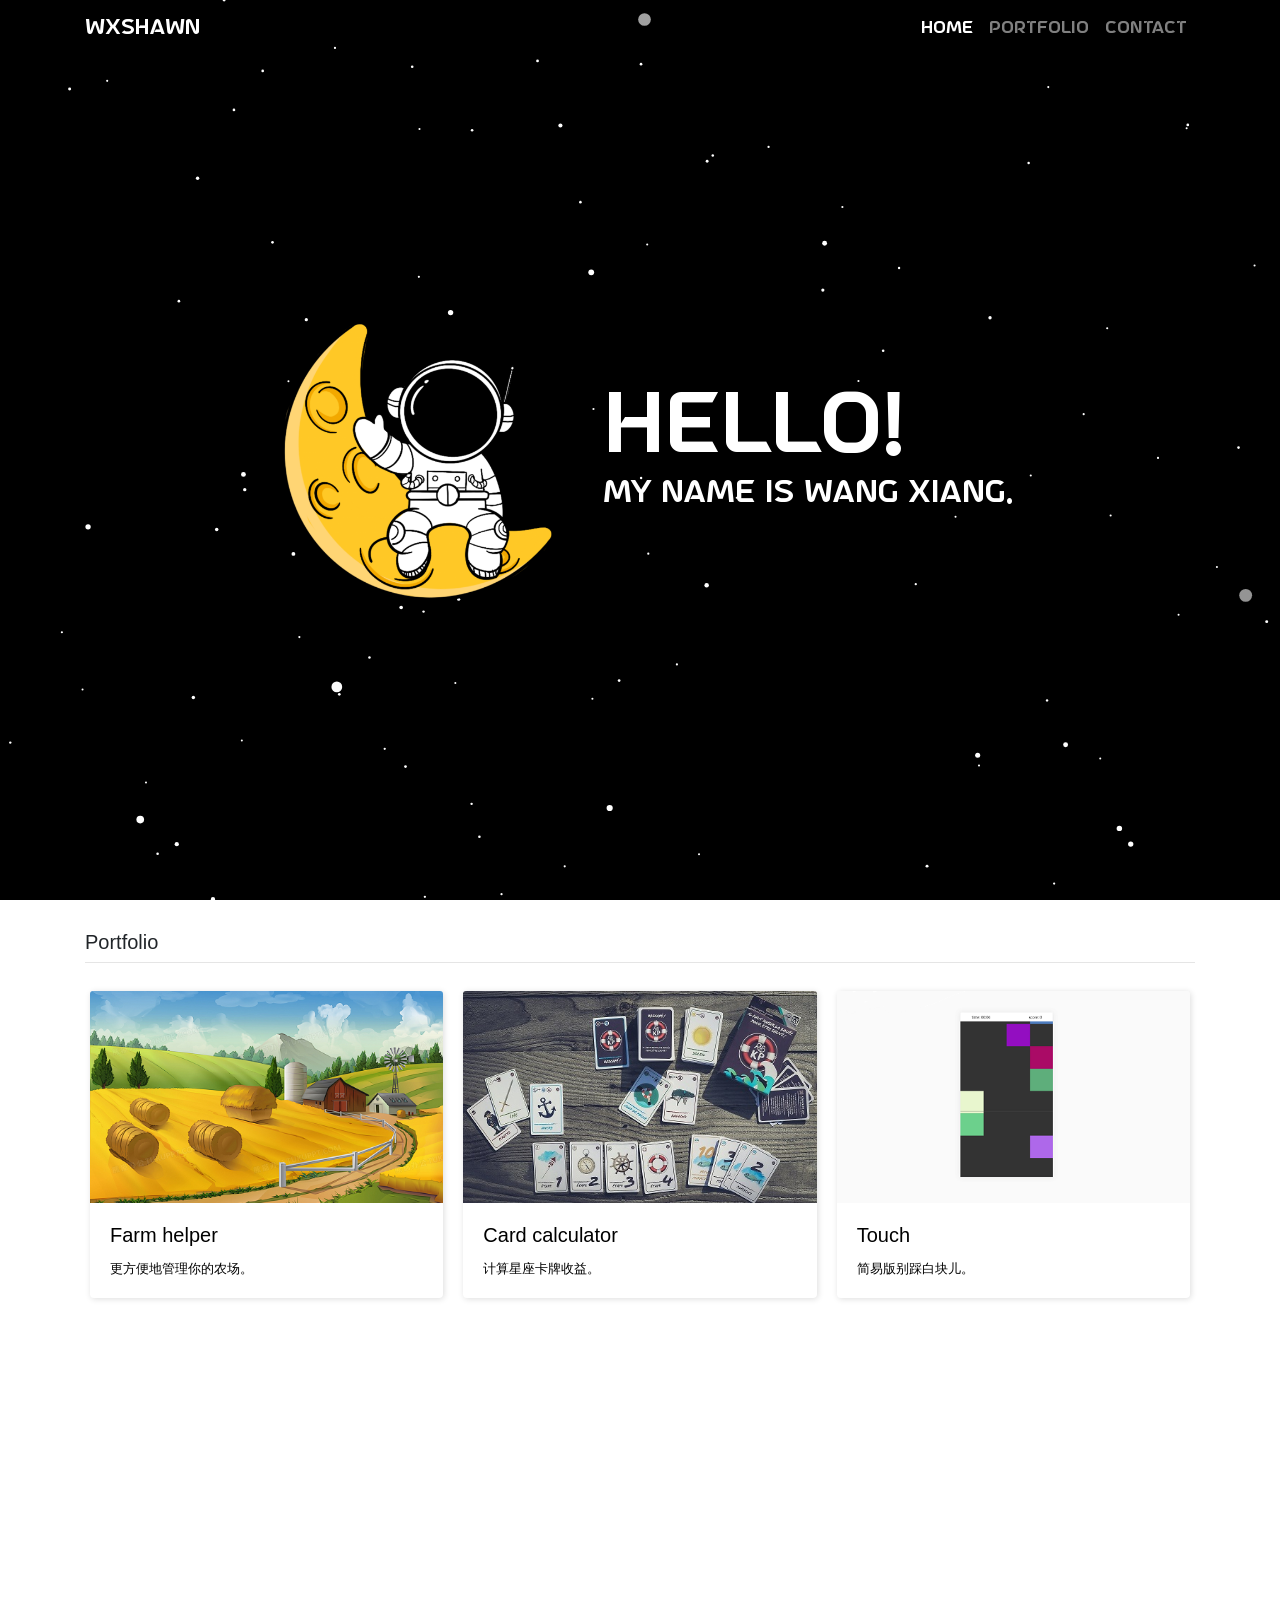
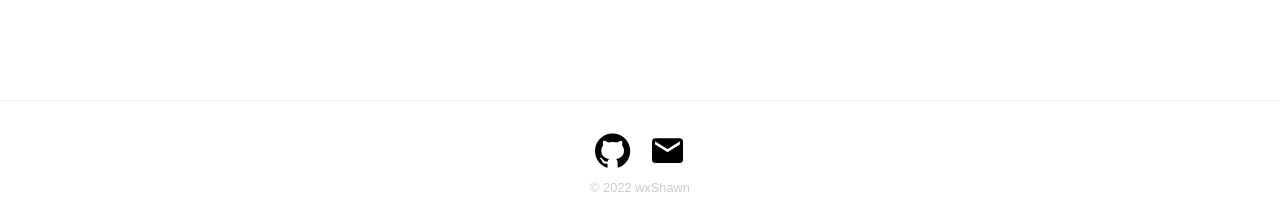
==== index.html @ 7c62dd6c "首次提交" ====
<!DOCTYPE html>
<html lang="en">
<head>
  <meta charset="UTF-8">
  <meta http-equiv="X-UA-Compatible" content="IE=edge">
  <meta name="viewport" content="width=device-width, initial-scale=1.0">
  <title>wxShawn</title>
  <link href="https://cdn.bootcdn.net/ajax/libs/twitter-bootstrap/4.6.1/css/bootstrap.min.css" rel="stylesheet">
  <link rel="stylesheet" href="./fonts/iconfont.css">
  <link rel="stylesheet" href="./styles/commom.css">
  <link rel="stylesheet" href="./styles/index.css">
</head>
<body>
  <nav class="navbar fixed-top navbar-expand-lg navbar-dark bg-transparent">
    <div class="container-lg">
      <a class="navbar-brand" href="#">wxShawn</a>
      <button class="navbar-toggler" type="button" data-toggle="collapse" data-target="#navbarNav" aria-controls="navbarNav" aria-expanded="false" aria-label="Toggle navigation">
        <span class="navbar-toggler-icon"></span>
      </button>
      <div class="collapse navbar-collapse" id="navbarNav">
        <ul class="navbar-nav ml-auto">
          <li to="#home" class="nav-item active">
            <a class="nav-link">Home</a>
          </li>
          <li to="#portfolio" class="nav-item">
            <a class="nav-link">Portfolio</a>
          </li>
          <li to="#footer" class="nav-item">
            <a class="nav-link">Contact</a>
          </li>
        </ul>
      </div>
    </div>
  </nav>
  <div id="home">
    <canvas id="stars"></canvas>
      <div class="hello">
        <img class="img" src="./images/astronaut.png" alt="astronaut">
        <div class="text">
          <p>HELLO!</p>
          <p>My name is Wang Xiang.</p>
        </div>
      </div>
  </div>
  <div id="portfolio" class="container-sm">
    <p class="h5">Portfolio</p>
    <hr class="my-2">
    <div class="row">
      <div class="col-sm-12 col-md-6 col-lg-4">
        <a class="card" href="https://wxshawn.github.io/preview/auto_farm">
          <img class="card-img-top" src="./images/farm_helper_cover.jpg" alt="Card image cap">
          <div class="card-body">
            <h5 class="card-title">Farm helper</h5>
            <p class="card-text">更方便地管理你的农场。</p>
          </div>
        </a>
      </div>
      <div class="col-sm-12 col-md-6 col-lg-4">
        <a class="card" href="https://wxshawn.github.io/preview/card_manager">
          <img class="card-img-top" src="./images/card_calculator_cover.jpg" alt="Card image cap">
          <div class="card-body">
            <h5 class="card-title">Card calculator</h5>
            <p class="card-text">计算星座卡牌收益。</p>
          </div>
        </a>
      </div>
      <div class="col-sm-12 col-md-6 col-lg-4">
        <a class="card" href="https://wxshawn.github.io/preview/touch">
          <img class="card-img-top" src="./images/Touch_cover.jpg" alt="Card image cap">
          <div class="card-body">
            <h5 class="card-title">Touch</h5>
            <p class="card-text">简易版别踩白块儿。</p>
          </div>
        </a>
      </div>
    </div>
  </div>
  <div id="footer">
    <div class="contact">
      <a href="https://github.com/wxShawn" class="iconfont icon-github"></a>
      <span class="iconfont icon-youxiang"></span>
    </div>
    <p class="copyright">© 2022 wxShawn</p>
  </div>
  <script src="https://cdn.bootcdn.net/ajax/libs/jquery/3.6.0/jquery.min.js"></script>
  <script src="https://cdnjs.cloudflare.com/ajax/libs/popper.js/1.14.7/umd/popper.min.js"></script>
  <script src="https://cdn.bootcdn.net/ajax/libs/twitter-bootstrap/4.6.1/js/bootstrap.min.js"></script>
  <script src="./scripts/starBackground.js"></script>
  <script src="./scripts/index.js"></script>
</body>
</html>
---- fonts/iconfont.css ----
@font-face {
  font-family: "iconfont"; /* Project id  */
  src: url('iconfont.ttf?t=1641459748280') format('truetype');
}

.iconfont {
  font-family: "iconfont" !important;
  font-size: 16px;
  font-style: normal;
  -webkit-font-smoothing: antialiased;
  -moz-osx-font-smoothing: grayscale;
}

.icon-youxiang:before {
  content: "\e608";
}

.icon-github:before {
  content: "\e6f6";
}
---- styles/commom.css ----
@keyframes shake {
  0% {transform: rotate(0deg);}
  52% {transform: rotate(0deg);}
  54% {transform: rotate(-6deg); transform-origin: bottom;}
  56% {transform: rotate(6deg); transform-origin: bottom;}
  58% {transform: rotate(0deg);}
  100% {transform: rotate(0deg);}
}

@font-face {
  font-family: 'AsproSpace';
  src: url(../fonts/AstroSpace-eZ2Bg.ttf);
}
---- styles/index.css ----
nav {
  font-family: 'AsproSpace';
}

#home {
  position: relative;
  height: 100vh;
  background-position: bottom;
  background-size: cover;
  user-select: none;
}

/* home hello */

.hello {
  position: absolute;
  top: 50%;
  left: 50%;
  transform: translate(-50%, -50%);
  width: 100%;
  font-family: 'AsproSpace';
  text-align: center;
}

.hello > .img {
  width: 250px;
  animation-name: shake;
  animation-duration: 3s; /*动画时间*/
  animation-iteration-count: infinite; /*次数*/
  -webkit-user-drag: none;
}

.hello > .text {
  margin: 0 auto;
  width: auto;
  color: #fff;
  text-align: center;
}

.hello .text > p:first-child {
  font-size: 4rem;
  margin-bottom: -1rem;
}

.hello .text > p:last-child {
  font-size: 1.5rem;
}

@media (min-width: 576px) {
  .hello > .img {
    width: 300px;
  }
}

@media (min-width: 768px) {
  .hello > * {
    display: inline-block;
    vertical-align: middle;
  }

  .hello > .text {
    text-align: left;
    margin-left: 20px;
  }
}

@media (min-width: 992px) {
  .hello > * {
    display: inline-block;
    vertical-align: middle;
  }

  .hello > .text {
    text-align: left;
    margin-left: 30px;
  }
  
  .hello .text > p:first-child {
    font-size: 5rem;
  }
  
  .hello .text > p:last-child {
    font-size: 1.8rem;
  }
}

/* @media (min-width: 1200px) {
  
} */


/* portfolio */

#portfolio {
  padding-top: 30px;
  min-height: 800px;
}

#portfolio > .row {
  padding: 10px;
}

#portfolio > .row > div {
  padding: 10px;
  font-size: 0.8rem;
}

#portfolio .card {
  border: none;
  box-shadow: 1px 1px 6px #ddd;
  color: #000;
  text-decoration: none;
}

#portfolio .card > img {
  width: 100%;
}

/* footer */

#footer {
  padding: 1.5rem 0;
  background: #fff;
  border-top: 1px solid #eee;
  text-align: center;
}

.contact .iconfont {
  margin: 0 0.5rem;
  font-size: 2.2rem;
  color: #000;
}

.copyright {
  margin-bottom: 0;
  font-size: 0.8rem;
  color: #ccc;
}
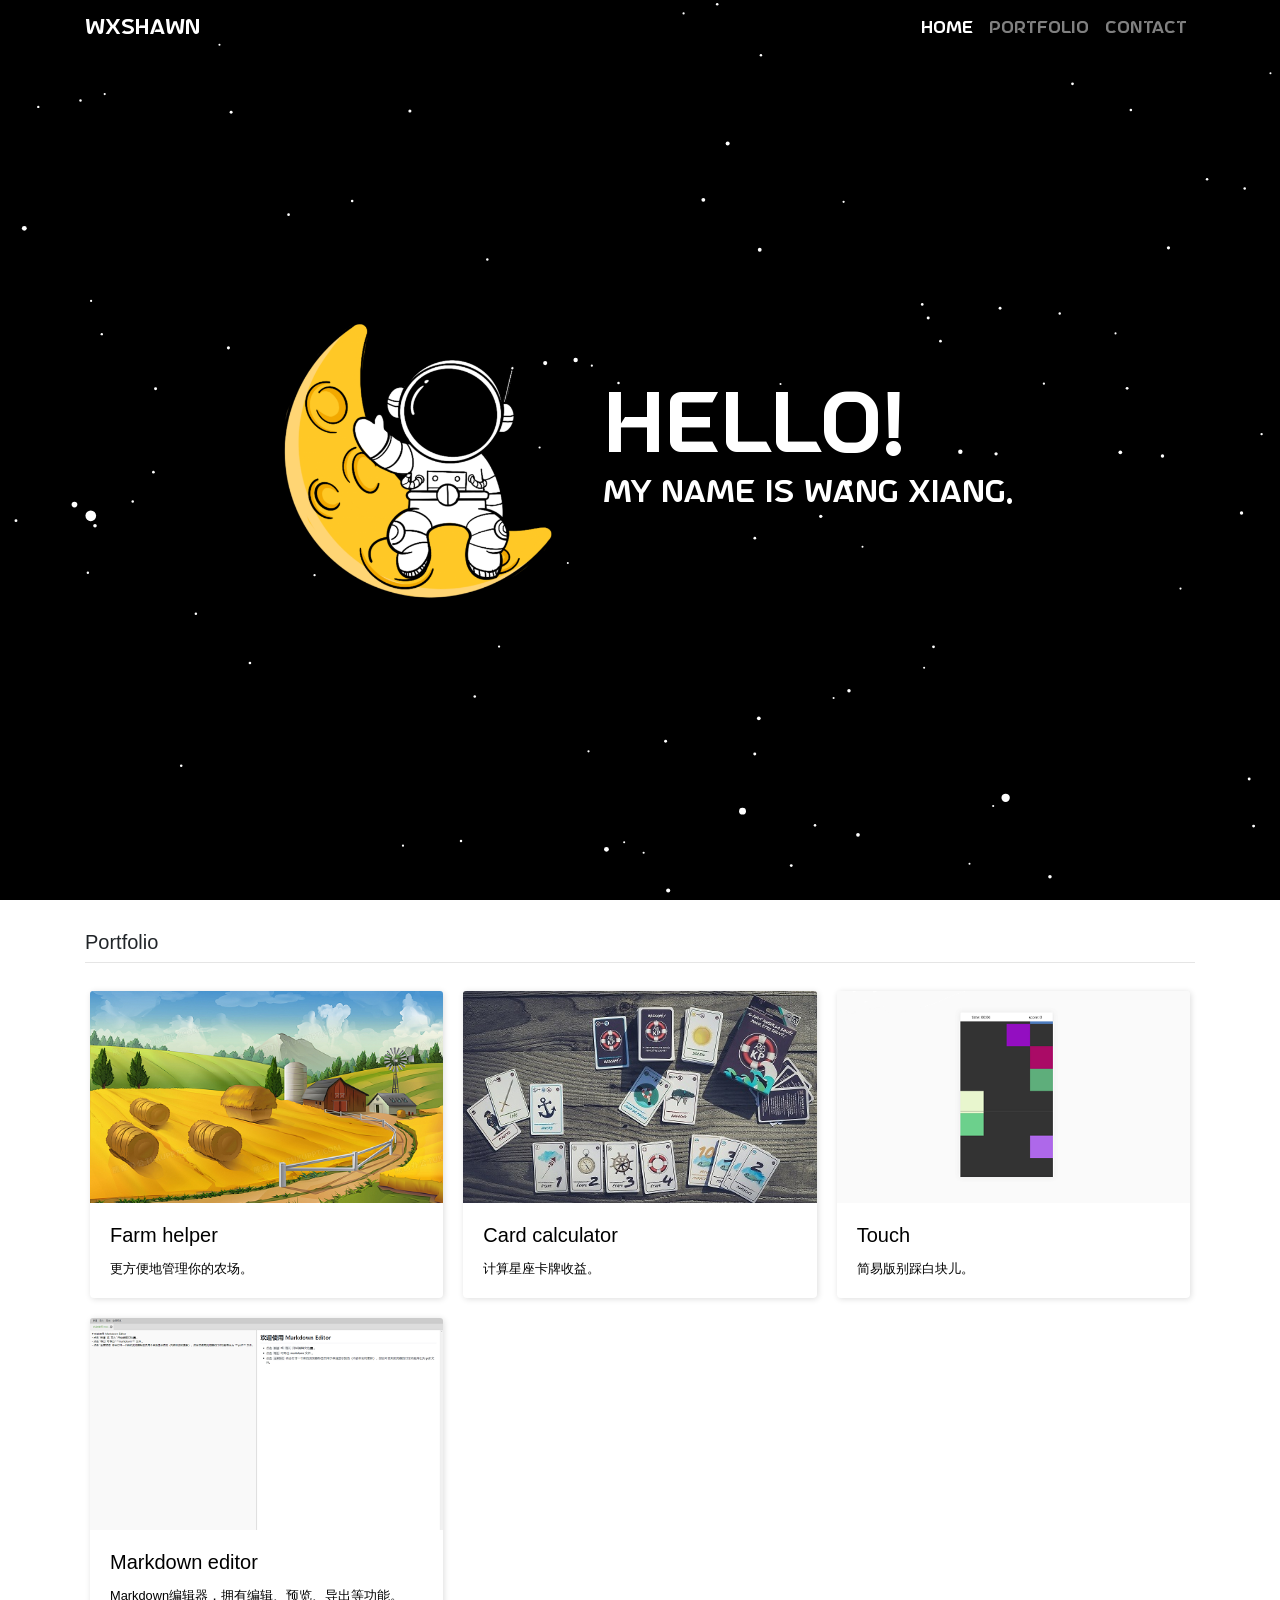
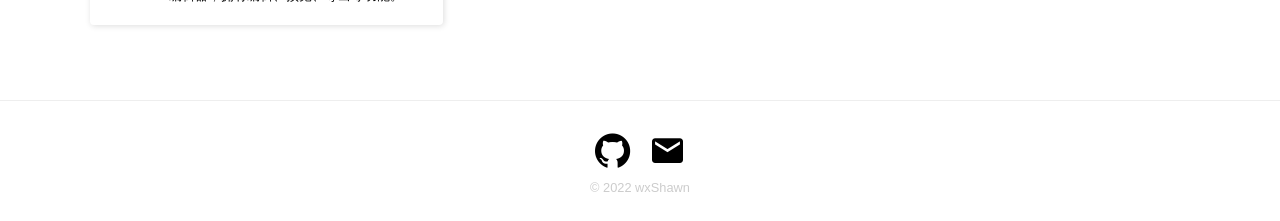
==== commit f35ec455: "更新portfolio" ====
--- a/index.html
+++ b/index.html
@@ -73,6 +73,15 @@
           </div>
         </a>
       </div>
+      <div class="col-sm-12 col-md-6 col-lg-4">
+        <a class="card" href="https://wxshawn.github.io/preview/markdown_editor">
+          <img class="card-img-top" src="./images/markdown_editor_cover.jpg" alt="Card image cap">
+          <div class="card-body">
+            <h5 class="card-title">Markdown editor</h5>
+            <p class="card-text">Markdown编辑器，拥有编辑、预览、导出等功能。</p>
+          </div>
+        </a>
+      </div>
     </div>
   </div>
   <div id="footer">
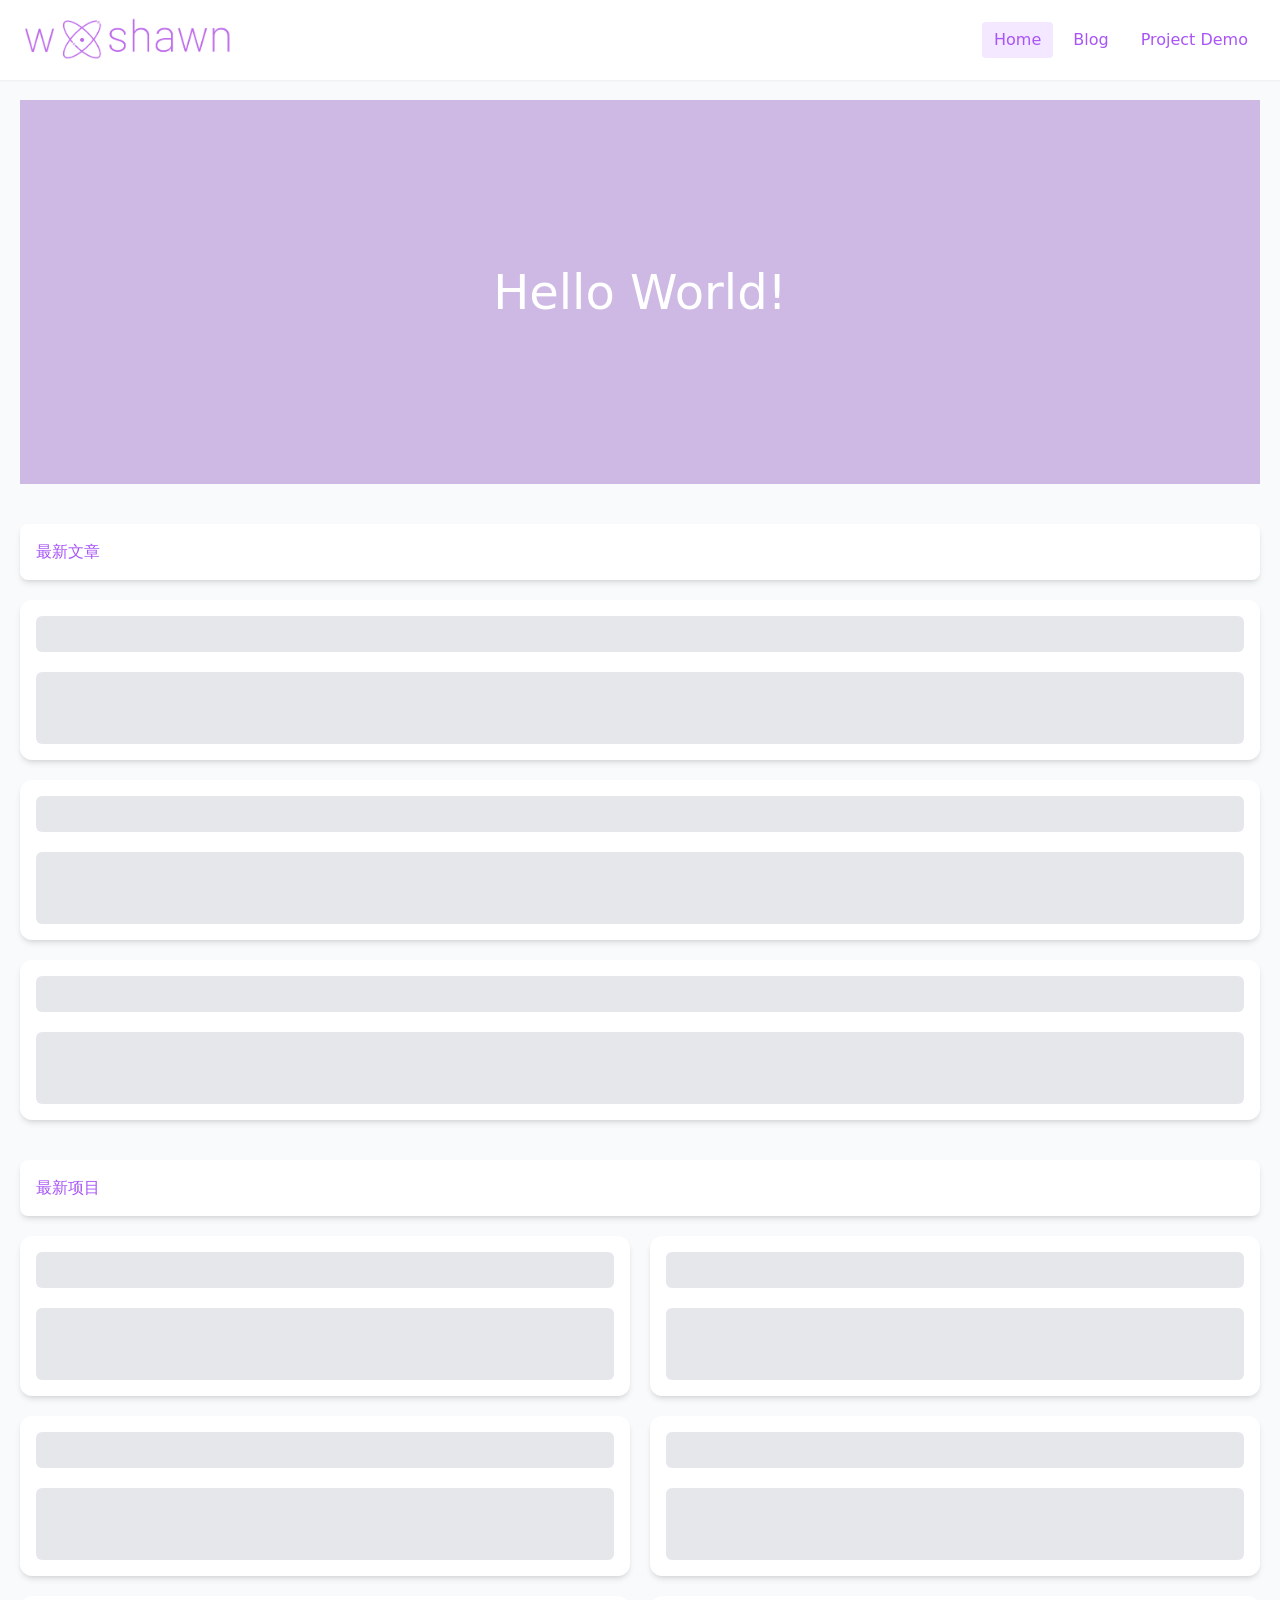
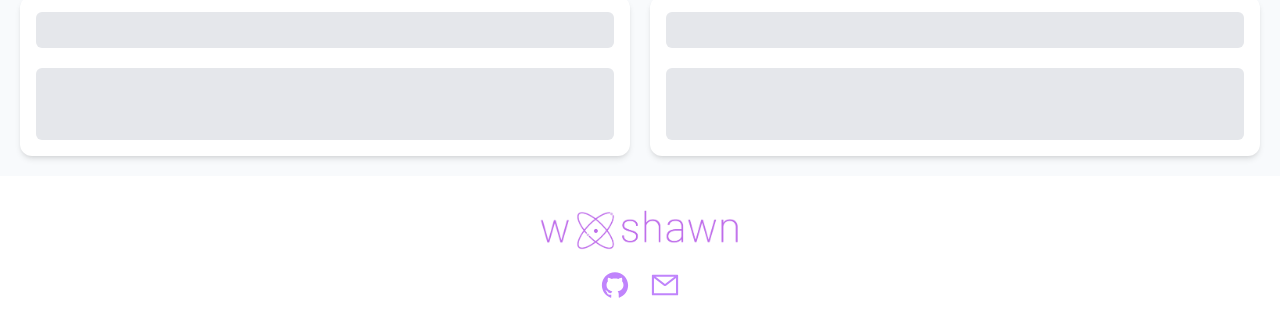
==== commit 969a25ac: "上传新代码" ====
--- a/index.html
+++ b/index.html
@@ -1,100 +1,15 @@
-<!DOCTYPE html>
-<html lang="en">
-<head>
-  <meta charset="UTF-8">
-  <meta http-equiv="X-UA-Compatible" content="IE=edge">
-  <meta name="viewport" content="width=device-width, initial-scale=1.0">
-  <title>wxShawn</title>
-  <link href="https://cdn.bootcdn.net/ajax/libs/twitter-bootstrap/4.6.1/css/bootstrap.min.css" rel="stylesheet">
-  <link rel="stylesheet" href="./fonts/iconfont.css">
-  <link rel="stylesheet" href="./styles/commom.css">
-  <link rel="stylesheet" href="./styles/index.css">
-</head>
-<body>
-  <nav class="navbar fixed-top navbar-expand-lg navbar-dark bg-transparent">
-    <div class="container-lg">
-      <a class="navbar-brand" href="#">wxShawn</a>
-      <button class="navbar-toggler" type="button" data-toggle="collapse" data-target="#navbarNav" aria-controls="navbarNav" aria-expanded="false" aria-label="Toggle navigation">
-        <span class="navbar-toggler-icon"></span>
-      </button>
-      <div class="collapse navbar-collapse" id="navbarNav">
-        <ul class="navbar-nav ml-auto">
-          <li to="#home" class="nav-item active">
-            <a class="nav-link">Home</a>
-          </li>
-          <li to="#portfolio" class="nav-item">
-            <a class="nav-link">Portfolio</a>
-          </li>
-          <li to="#footer" class="nav-item">
-            <a class="nav-link">Contact</a>
-          </li>
-        </ul>
-      </div>
-    </div>
-  </nav>
-  <div id="home">
-    <canvas id="stars"></canvas>
-      <div class="hello">
-        <img class="img" src="./images/astronaut.png" alt="astronaut">
-        <div class="text">
-          <p>HELLO!</p>
-          <p>My name is Wang Xiang.</p>
-        </div>
-      </div>
-  </div>
-  <div id="portfolio" class="container-sm">
-    <p class="h5">Portfolio</p>
-    <hr class="my-2">
-    <div class="row">
-      <div class="col-sm-12 col-md-6 col-lg-4">
-        <a class="card" href="https://wxshawn.github.io/preview/auto_farm">
-          <img class="card-img-top" src="./images/farm_helper_cover.jpg" alt="Card image cap">
-          <div class="card-body">
-            <h5 class="card-title">Farm helper</h5>
-            <p class="card-text">更方便地管理你的农场。</p>
-          </div>
-        </a>
-      </div>
-      <div class="col-sm-12 col-md-6 col-lg-4">
-        <a class="card" href="https://wxshawn.github.io/preview/card_manager">
-          <img class="card-img-top" src="./images/card_calculator_cover.jpg" alt="Card image cap">
-          <div class="card-body">
-            <h5 class="card-title">Card calculator</h5>
-            <p class="card-text">计算星座卡牌收益。</p>
-          </div>
-        </a>
-      </div>
-      <div class="col-sm-12 col-md-6 col-lg-4">
-        <a class="card" href="https://wxshawn.github.io/preview/touch">
-          <img class="card-img-top" src="./images/Touch_cover.jpg" alt="Card image cap">
-          <div class="card-body">
-            <h5 class="card-title">Touch</h5>
-            <p class="card-text">简易版别踩白块儿。</p>
-          </div>
-        </a>
-      </div>
-      <div class="col-sm-12 col-md-6 col-lg-4">
-        <a class="card" href="https://wxshawn.github.io/preview/markdown_editor">
-          <img class="card-img-top" src="./images/markdown_editor_cover.jpg" alt="Card image cap">
-          <div class="card-body">
-            <h5 class="card-title">Markdown editor</h5>
-            <p class="card-text">Markdown编辑器，拥有编辑、预览、导出等功能。</p>
-          </div>
-        </a>
-      </div>
-    </div>
-  </div>
-  <div id="footer">
-    <div class="contact">
-      <a href="https://github.com/wxShawn" class="iconfont icon-github"></a>
-      <span class="iconfont icon-youxiang"></span>
-    </div>
-    <p class="copyright">© 2022 wxShawn</p>
-  </div>
-  <script src="https://cdn.bootcdn.net/ajax/libs/jquery/3.6.0/jquery.min.js"></script>
-  <script src="https://cdnjs.cloudflare.com/ajax/libs/popper.js/1.14.7/umd/popper.min.js"></script>
-  <script src="https://cdn.bootcdn.net/ajax/libs/twitter-bootstrap/4.6.1/js/bootstrap.min.js"></script>
-  <script src="./scripts/starBackground.js"></script>
-  <script src="./scripts/index.js"></script>
-</body>
-</html>+<!DOCTYPE html>
+<html lang="en">
+  <head>
+    <meta charset="UTF-8" />
+    <link rel="icon" type="image/svg+xml" href="/vite.svg" />
+    <meta name="viewport" content="width=device-width, initial-scale=1.0" />
+    <title>Vite + Vue</title>
+    <script type="module" crossorigin src="/assets/index.769ad58f.js"></script>
+    <link rel="stylesheet" href="/assets/index.8e941b5c.css">
+  </head>
+  <body>
+    <div id="app"></div>
+    
+  </body>
+</html>
--- a/assets/index.8e941b5c.css
+++ b/assets/index.8e941b5c.css
@@ -0,0 +1 @@
+*,:before,:after{box-sizing:border-box;border-width:0;border-style:solid;border-color:#e5e7eb}:before,:after{--tw-content: ""}html{line-height:1.5;-webkit-text-size-adjust:100%;-moz-tab-size:4;-o-tab-size:4;tab-size:4;font-family:ui-sans-serif,system-ui,-apple-system,BlinkMacSystemFont,Segoe UI,Roboto,Helvetica Neue,Arial,Noto Sans,sans-serif,"Apple Color Emoji","Segoe UI Emoji",Segoe UI Symbol,"Noto Color Emoji"}body{margin:0;line-height:inherit}hr{height:0;color:inherit;border-top-width:1px}abbr:where([title]){-webkit-text-decoration:underline dotted;text-decoration:underline dotted}h1,h2,h3,h4,h5,h6{font-size:inherit;font-weight:inherit}a{color:inherit;text-decoration:inherit}b,strong{font-weight:bolder}code,kbd,samp,pre{font-family:ui-monospace,SFMono-Regular,Menlo,Monaco,Consolas,Liberation Mono,Courier New,monospace;font-size:1em}small{font-size:80%}sub,sup{font-size:75%;line-height:0;position:relative;vertical-align:baseline}sub{bottom:-.25em}sup{top:-.5em}table{text-indent:0;border-color:inherit;border-collapse:collapse}button,input,optgroup,select,textarea{font-family:inherit;font-size:100%;font-weight:inherit;line-height:inherit;color:inherit;margin:0;padding:0}button,select{text-transform:none}button,[type=button],[type=reset],[type=submit]{-webkit-appearance:button;background-color:transparent;background-image:none}:-moz-focusring{outline:auto}:-moz-ui-invalid{box-shadow:none}progress{vertical-align:baseline}::-webkit-inner-spin-button,::-webkit-outer-spin-button{height:auto}[type=search]{-webkit-appearance:textfield;outline-offset:-2px}::-webkit-search-decoration{-webkit-appearance:none}::-webkit-file-upload-button{-webkit-appearance:button;font:inherit}summary{display:list-item}blockquote,dl,dd,h1,h2,h3,h4,h5,h6,hr,figure,p,pre{margin:0}fieldset{margin:0;padding:0}legend{padding:0}ol,ul,menu{list-style:none;margin:0;padding:0}textarea{resize:vertical}input::-moz-placeholder,textarea::-moz-placeholder{opacity:1;color:#9ca3af}input::placeholder,textarea::placeholder{opacity:1;color:#9ca3af}button,[role=button]{cursor:pointer}:disabled{cursor:default}img,svg,video,canvas,audio,iframe,embed,object{display:block;vertical-align:middle}img,video{max-width:100%;height:auto}@font-face{font-family:AstroSpace;src:url(./assets/font/AstroSpace-eZ2Bg.ttf)}*,:before,:after{--tw-border-spacing-x: 0;--tw-border-spacing-y: 0;--tw-translate-x: 0;--tw-translate-y: 0;--tw-rotate: 0;--tw-skew-x: 0;--tw-skew-y: 0;--tw-scale-x: 1;--tw-scale-y: 1;--tw-pan-x: ;--tw-pan-y: ;--tw-pinch-zoom: ;--tw-scroll-snap-strictness: proximity;--tw-ordinal: ;--tw-slashed-zero: ;--tw-numeric-figure: ;--tw-numeric-spacing: ;--tw-numeric-fraction: ;--tw-ring-inset: ;--tw-ring-offset-width: 0px;--tw-ring-offset-color: #fff;--tw-ring-color: rgb(59 130 246 / .5);--tw-ring-offset-shadow: 0 0 #0000;--tw-ring-shadow: 0 0 #0000;--tw-shadow: 0 0 #0000;--tw-shadow-colored: 0 0 #0000;--tw-blur: ;--tw-brightness: ;--tw-contrast: ;--tw-grayscale: ;--tw-hue-rotate: ;--tw-invert: ;--tw-saturate: ;--tw-sepia: ;--tw-drop-shadow: ;--tw-backdrop-blur: ;--tw-backdrop-brightness: ;--tw-backdrop-contrast: ;--tw-backdrop-grayscale: ;--tw-backdrop-hue-rotate: ;--tw-backdrop-invert: ;--tw-backdrop-opacity: ;--tw-backdrop-saturate: ;--tw-backdrop-sepia: }::-webkit-backdrop{--tw-border-spacing-x: 0;--tw-border-spacing-y: 0;--tw-translate-x: 0;--tw-translate-y: 0;--tw-rotate: 0;--tw-skew-x: 0;--tw-skew-y: 0;--tw-scale-x: 1;--tw-scale-y: 1;--tw-pan-x: ;--tw-pan-y: ;--tw-pinch-zoom: ;--tw-scroll-snap-strictness: proximity;--tw-ordinal: ;--tw-slashed-zero: ;--tw-numeric-figure: ;--tw-numeric-spacing: ;--tw-numeric-fraction: ;--tw-ring-inset: ;--tw-ring-offset-width: 0px;--tw-ring-offset-color: #fff;--tw-ring-color: rgb(59 130 246 / .5);--tw-ring-offset-shadow: 0 0 #0000;--tw-ring-shadow: 0 0 #0000;--tw-shadow: 0 0 #0000;--tw-shadow-colored: 0 0 #0000;--tw-blur: ;--tw-brightness: ;--tw-contrast: ;--tw-grayscale: ;--tw-hue-rotate: ;--tw-invert: ;--tw-saturate: ;--tw-sepia: ;--tw-drop-shadow: ;--tw-backdrop-blur: ;--tw-backdrop-brightness: ;--tw-backdrop-contrast: ;--tw-backdrop-grayscale: ;--tw-backdrop-hue-rotate: ;--tw-backdrop-invert: ;--tw-backdrop-opacity: ;--tw-backdrop-saturate: ;--tw-backdrop-sepia: }::backdrop{--tw-border-spacing-x: 0;--tw-border-spacing-y: 0;--tw-translate-x: 0;--tw-translate-y: 0;--tw-rotate: 0;--tw-skew-x: 0;--tw-skew-y: 0;--tw-scale-x: 1;--tw-scale-y: 1;--tw-pan-x: ;--tw-pan-y: ;--tw-pinch-zoom: ;--tw-scroll-snap-strictness: proximity;--tw-ordinal: ;--tw-slashed-zero: ;--tw-numeric-figure: ;--tw-numeric-spacing: ;--tw-numeric-fraction: ;--tw-ring-inset: ;--tw-ring-offset-width: 0px;--tw-ring-offset-color: #fff;--tw-ring-color: rgb(59 130 246 / .5);--tw-ring-offset-shadow: 0 0 #0000;--tw-ring-shadow: 0 0 #0000;--tw-shadow: 0 0 #0000;--tw-shadow-colored: 0 0 #0000;--tw-blur: ;--tw-brightness: ;--tw-contrast: ;--tw-grayscale: ;--tw-hue-rotate: ;--tw-invert: ;--tw-saturate: ;--tw-sepia: ;--tw-drop-shadow: ;--tw-backdrop-blur: ;--tw-backdrop-brightness: ;--tw-backdrop-contrast: ;--tw-backdrop-grayscale: ;--tw-backdrop-hue-rotate: ;--tw-backdrop-invert: ;--tw-backdrop-opacity: ;--tw-backdrop-saturate: ;--tw-backdrop-sepia: }.fixed{position:fixed}.absolute{position:absolute}.relative{position:relative}.top-0{top:0px}.z-50{z-index:50}.z-40{z-index:40}.mb-1{margin-bottom:.25rem}.mb-2{margin-bottom:.5rem}.-mt-40{margin-top:-10rem}.mt-20{margin-top:5rem}.flex{display:flex}.grid{display:grid}.hidden{display:none}.h-40{height:10rem}.h-full{height:100%}.h-20{height:5rem}.h-10{height:2.5rem}.h-8{height:2rem}.h-96{height:24rem}.min-h-screen{min-height:100vh}.w-full{width:100%}.w-52{width:13rem}.max-w-4xl{max-width:56rem}.flex-1{flex:1 1 0%}.flex-2{flex:2 2 0%}.translate-y-20{--tw-translate-y: 5rem;transform:translate(var(--tw-translate-x),var(--tw-translate-y)) rotate(var(--tw-rotate)) skew(var(--tw-skew-x)) skewY(var(--tw-skew-y)) scaleX(var(--tw-scale-x)) scaleY(var(--tw-scale-y))}.-translate-y-10{--tw-translate-y: -2.5rem;transform:translate(var(--tw-translate-x),var(--tw-translate-y)) rotate(var(--tw-rotate)) skew(var(--tw-skew-x)) skewY(var(--tw-skew-y)) scaleX(var(--tw-scale-x)) scaleY(var(--tw-scale-y))}@-webkit-keyframes pulse{50%{opacity:.5}}@keyframes pulse{50%{opacity:.5}}.animate-pulse{-webkit-animation:pulse 2s cubic-bezier(.4,0,.6,1) infinite;animation:pulse 2s cubic-bezier(.4,0,.6,1) infinite}.cursor-pointer{cursor:pointer}.select-none{-webkit-user-select:none;-moz-user-select:none;user-select:none}.grid-cols-1{grid-template-columns:repeat(1,minmax(0,1fr))}.flex-col{flex-direction:column}.flex-wrap{flex-wrap:wrap}.items-center{align-items:center}.justify-center{justify-content:center}.justify-between{justify-content:space-between}.gap-5{gap:1.25rem}.gap-3{gap:.75rem}.gap-2{gap:.5rem}.gap-10{gap:2.5rem}.gap-x-2{-moz-column-gap:.5rem;column-gap:.5rem}.gap-x-3{-moz-column-gap:.75rem;column-gap:.75rem}.gap-y-1{row-gap:.25rem}.overflow-hidden{overflow:hidden}.overflow-ellipsis{text-overflow:ellipsis}.rounded-xl{border-radius:.75rem}.rounded-md{border-radius:.375rem}.rounded{border-radius:.25rem}.rounded-lg{border-radius:.5rem}.rounded-r-none{border-top-right-radius:0;border-bottom-right-radius:0}.border{border-width:1px}.border-solid{border-style:solid}.border-purple-400{--tw-border-opacity: 1;border-color:rgb(192 132 252 / var(--tw-border-opacity))}.bg-white{--tw-bg-opacity: 1;background-color:rgb(255 255 255 / var(--tw-bg-opacity))}.bg-gray-200{--tw-bg-opacity: 1;background-color:rgb(229 231 235 / var(--tw-bg-opacity))}.bg-slate-50{--tw-bg-opacity: 1;background-color:rgb(248 250 252 / var(--tw-bg-opacity))}.bg-purple-100{--tw-bg-opacity: 1;background-color:rgb(243 232 255 / var(--tw-bg-opacity))}.bg-purple-800{--tw-bg-opacity: 1;background-color:rgb(107 33 168 / var(--tw-bg-opacity))}.bg-purple-400{--tw-bg-opacity: 1;background-color:rgb(192 132 252 / var(--tw-bg-opacity))}.bg-opacity-30{--tw-bg-opacity: .3}.bg-home-banner{background-image:url(./src/assets/bg-banner4.jpg)}.bg-cover{background-size:cover}.bg-fixed{background-attachment:fixed}.bg-center{background-position:center}.object-cover{-o-object-fit:cover;object-fit:cover}.object-center{-o-object-position:center;object-position:center}.p-4{padding:1rem}.p-2{padding:.5rem}.p-5{padding:1.25rem}.px-5{padding-left:1.25rem;padding-right:1.25rem}.px-3{padding-left:.75rem;padding-right:.75rem}.py-1\.5{padding-top:.375rem;padding-bottom:.375rem}.py-1{padding-top:.25rem;padding-bottom:.25rem}.py-5{padding-top:1.25rem;padding-bottom:1.25rem}.px-2{padding-left:.5rem;padding-right:.5rem}.pt-20{padding-top:5rem}.pb-40{padding-bottom:10rem}.pl-20{padding-left:5rem}.text-center{text-align:center}.text-lg{font-size:1.125rem;line-height:1.75rem}.text-sm{font-size:.875rem;line-height:1.25rem}.text-base{font-size:1rem;line-height:1.5rem}.text-2xl{font-size:1.5rem;line-height:2rem}.text-3xl{font-size:1.875rem;line-height:2.25rem}.text-5xl{font-size:3rem;line-height:1}.font-semibold{font-weight:600}.text-gray-600{--tw-text-opacity: 1;color:rgb(75 85 99 / var(--tw-text-opacity))}.text-gray-400{--tw-text-opacity: 1;color:rgb(156 163 175 / var(--tw-text-opacity))}.text-gray-500{--tw-text-opacity: 1;color:rgb(107 114 128 / var(--tw-text-opacity))}.text-purple-700{--tw-text-opacity: 1;color:rgb(126 34 206 / var(--tw-text-opacity))}.text-purple-500{--tw-text-opacity: 1;color:rgb(168 85 247 / var(--tw-text-opacity))}.text-purple-400{--tw-text-opacity: 1;color:rgb(192 132 252 / var(--tw-text-opacity))}.text-purple-600{--tw-text-opacity: 1;color:rgb(147 51 234 / var(--tw-text-opacity))}.text-white{--tw-text-opacity: 1;color:rgb(255 255 255 / var(--tw-text-opacity))}.text-purple-50{--tw-text-opacity: 1;color:rgb(250 245 255 / var(--tw-text-opacity))}.shadow-md{--tw-shadow: 0 4px 6px -1px rgb(0 0 0 / .1), 0 2px 4px -2px rgb(0 0 0 / .1);--tw-shadow-colored: 0 4px 6px -1px var(--tw-shadow-color), 0 2px 4px -2px var(--tw-shadow-color);box-shadow:var(--tw-ring-offset-shadow, 0 0 #0000),var(--tw-ring-shadow, 0 0 #0000),var(--tw-shadow)}.shadow-sm{--tw-shadow: 0 1px 2px 0 rgb(0 0 0 / .05);--tw-shadow-colored: 0 1px 2px 0 var(--tw-shadow-color);box-shadow:var(--tw-ring-offset-shadow, 0 0 #0000),var(--tw-ring-shadow, 0 0 #0000),var(--tw-shadow)}.outline-none{outline:2px solid transparent;outline-offset:2px}.transition-shadow{transition-property:box-shadow;transition-timing-function:cubic-bezier(.4,0,.2,1);transition-duration:.15s}.transition-transform{transition-property:transform;transition-timing-function:cubic-bezier(.4,0,.2,1);transition-duration:.15s}.line-clamp-3{overflow:hidden;display:-webkit-box;-webkit-box-orient:vertical;-webkit-line-clamp:3}.hover\:bg-purple-100:hover{--tw-bg-opacity: 1;background-color:rgb(243 232 255 / var(--tw-bg-opacity))}.hover\:bg-purple-400:hover{--tw-bg-opacity: 1;background-color:rgb(192 132 252 / var(--tw-bg-opacity))}.hover\:bg-purple-500:hover{--tw-bg-opacity: 1;background-color:rgb(168 85 247 / var(--tw-bg-opacity))}.hover\:text-purple-500:hover{--tw-text-opacity: 1;color:rgb(168 85 247 / var(--tw-text-opacity))}.hover\:text-purple-400:hover{--tw-text-opacity: 1;color:rgb(192 132 252 / var(--tw-text-opacity))}.hover\:text-purple-50:hover{--tw-text-opacity: 1;color:rgb(250 245 255 / var(--tw-text-opacity))}.hover\:text-purple-600:hover{--tw-text-opacity: 1;color:rgb(147 51 234 / var(--tw-text-opacity))}.hover\:shadow-lg:hover{--tw-shadow: 0 10px 15px -3px rgb(0 0 0 / .1), 0 4px 6px -4px rgb(0 0 0 / .1);--tw-shadow-colored: 0 10px 15px -3px var(--tw-shadow-color), 0 4px 6px -4px var(--tw-shadow-color);box-shadow:var(--tw-ring-offset-shadow, 0 0 #0000),var(--tw-ring-shadow, 0 0 #0000),var(--tw-shadow)}@media (min-width: 640px){.sm\:grid-cols-1{grid-template-columns:repeat(1,minmax(0,1fr))}}@media (min-width: 768px){.md\:flex{display:flex}.md\:hidden{display:none}.md\:h-12{height:3rem}.md\:grid-cols-2{grid-template-columns:repeat(2,minmax(0,1fr))}}@media (min-width: 1024px){.lg\:container{width:100%;margin-right:auto;margin-left:auto}@media (min-width: 640px){.lg\:container{max-width:640px}}@media (min-width: 768px){.lg\:container{max-width:768px}}@media (min-width: 1024px){.lg\:container{max-width:1024px}}@media (min-width: 1280px){.lg\:container{max-width:1280px}}@media (min-width: 1536px){.lg\:container{max-width:1536px}}.lg\:h-14{height:3.5rem}.lg\:grid-cols-3{grid-template-columns:repeat(3,minmax(0,1fr))}}@media (min-width: 1536px){.\32xl\:grid-cols-3{grid-template-columns:repeat(3,minmax(0,1fr))}}
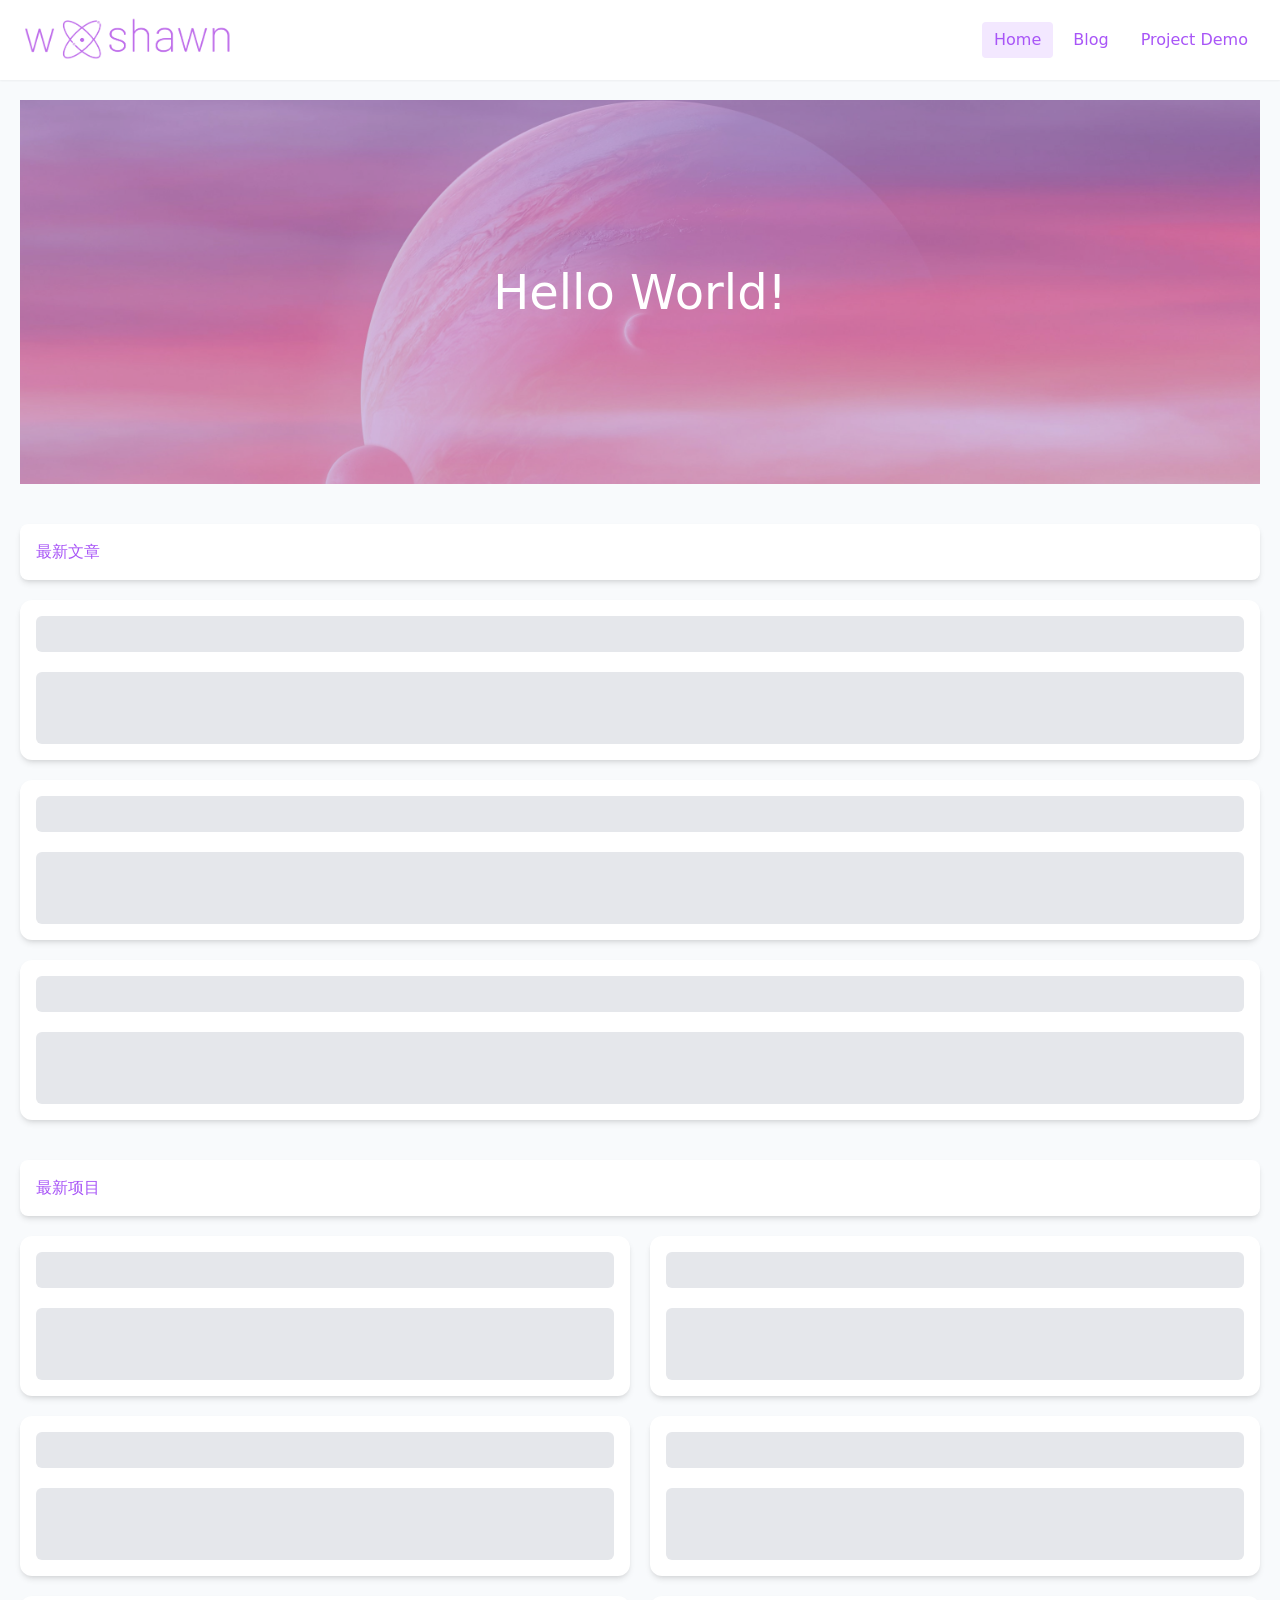
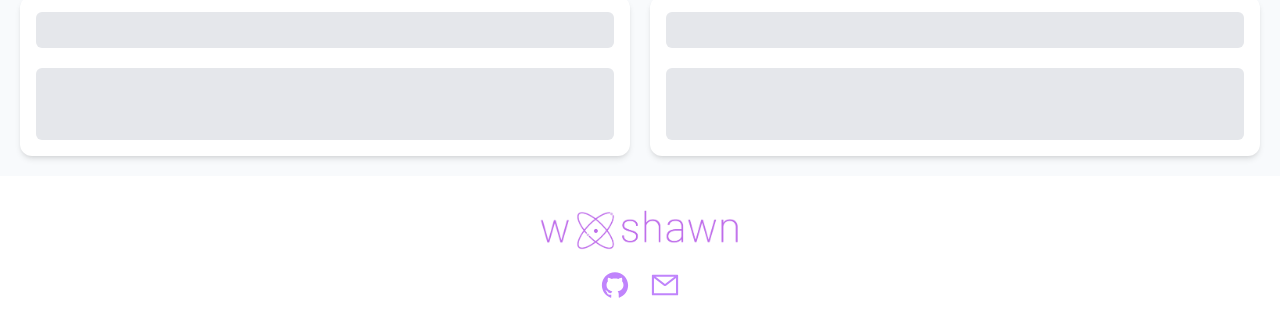
==== commit 861adf3d: "更新" ====
--- a/index.html
+++ b/index.html
@@ -5,8 +5,8 @@
     <link rel="icon" type="image/svg+xml" href="/vite.svg" />
     <meta name="viewport" content="width=device-width, initial-scale=1.0" />
     <title>Vite + Vue</title>
-    <script type="module" crossorigin src="/assets/index.769ad58f.js"></script>
-    <link rel="stylesheet" href="/assets/index.8e941b5c.css">
+    <script type="module" crossorigin src="/assets/index.ca0de2a4.js"></script>
+    <link rel="stylesheet" href="/assets/index.944d8423.css">
   </head>
   <body>
     <div id="app"></div>
--- a/assets/index.944d8423.css
+++ b/assets/index.944d8423.css
@@ -0,0 +1 @@
+*,:before,:after{box-sizing:border-box;border-width:0;border-style:solid;border-color:#e5e7eb}:before,:after{--tw-content: ""}html{line-height:1.5;-webkit-text-size-adjust:100%;-moz-tab-size:4;-o-tab-size:4;tab-size:4;font-family:ui-sans-serif,system-ui,-apple-system,BlinkMacSystemFont,Segoe UI,Roboto,Helvetica Neue,Arial,Noto Sans,sans-serif,"Apple Color Emoji","Segoe UI Emoji",Segoe UI Symbol,"Noto Color Emoji"}body{margin:0;line-height:inherit}hr{height:0;color:inherit;border-top-width:1px}abbr:where([title]){-webkit-text-decoration:underline dotted;text-decoration:underline dotted}h1,h2,h3,h4,h5,h6{font-size:inherit;font-weight:inherit}a{color:inherit;text-decoration:inherit}b,strong{font-weight:bolder}code,kbd,samp,pre{font-family:ui-monospace,SFMono-Regular,Menlo,Monaco,Consolas,Liberation Mono,Courier New,monospace;font-size:1em}small{font-size:80%}sub,sup{font-size:75%;line-height:0;position:relative;vertical-align:baseline}sub{bottom:-.25em}sup{top:-.5em}table{text-indent:0;border-color:inherit;border-collapse:collapse}button,input,optgroup,select,textarea{font-family:inherit;font-size:100%;font-weight:inherit;line-height:inherit;color:inherit;margin:0;padding:0}button,select{text-transform:none}button,[type=button],[type=reset],[type=submit]{-webkit-appearance:button;background-color:transparent;background-image:none}:-moz-focusring{outline:auto}:-moz-ui-invalid{box-shadow:none}progress{vertical-align:baseline}::-webkit-inner-spin-button,::-webkit-outer-spin-button{height:auto}[type=search]{-webkit-appearance:textfield;outline-offset:-2px}::-webkit-search-decoration{-webkit-appearance:none}::-webkit-file-upload-button{-webkit-appearance:button;font:inherit}summary{display:list-item}blockquote,dl,dd,h1,h2,h3,h4,h5,h6,hr,figure,p,pre{margin:0}fieldset{margin:0;padding:0}legend{padding:0}ol,ul,menu{list-style:none;margin:0;padding:0}textarea{resize:vertical}input::-moz-placeholder,textarea::-moz-placeholder{opacity:1;color:#9ca3af}input::placeholder,textarea::placeholder{opacity:1;color:#9ca3af}button,[role=button]{cursor:pointer}:disabled{cursor:default}img,svg,video,canvas,audio,iframe,embed,object{display:block;vertical-align:middle}img,video{max-width:100%;height:auto}@font-face{font-family:AstroSpace;src:url(./assets/font/AstroSpace-eZ2Bg.ttf)}*,:before,:after{--tw-border-spacing-x: 0;--tw-border-spacing-y: 0;--tw-translate-x: 0;--tw-translate-y: 0;--tw-rotate: 0;--tw-skew-x: 0;--tw-skew-y: 0;--tw-scale-x: 1;--tw-scale-y: 1;--tw-pan-x: ;--tw-pan-y: ;--tw-pinch-zoom: ;--tw-scroll-snap-strictness: proximity;--tw-ordinal: ;--tw-slashed-zero: ;--tw-numeric-figure: ;--tw-numeric-spacing: ;--tw-numeric-fraction: ;--tw-ring-inset: ;--tw-ring-offset-width: 0px;--tw-ring-offset-color: #fff;--tw-ring-color: rgb(59 130 246 / .5);--tw-ring-offset-shadow: 0 0 #0000;--tw-ring-shadow: 0 0 #0000;--tw-shadow: 0 0 #0000;--tw-shadow-colored: 0 0 #0000;--tw-blur: ;--tw-brightness: ;--tw-contrast: ;--tw-grayscale: ;--tw-hue-rotate: ;--tw-invert: ;--tw-saturate: ;--tw-sepia: ;--tw-drop-shadow: ;--tw-backdrop-blur: ;--tw-backdrop-brightness: ;--tw-backdrop-contrast: ;--tw-backdrop-grayscale: ;--tw-backdrop-hue-rotate: ;--tw-backdrop-invert: ;--tw-backdrop-opacity: ;--tw-backdrop-saturate: ;--tw-backdrop-sepia: }::-webkit-backdrop{--tw-border-spacing-x: 0;--tw-border-spacing-y: 0;--tw-translate-x: 0;--tw-translate-y: 0;--tw-rotate: 0;--tw-skew-x: 0;--tw-skew-y: 0;--tw-scale-x: 1;--tw-scale-y: 1;--tw-pan-x: ;--tw-pan-y: ;--tw-pinch-zoom: ;--tw-scroll-snap-strictness: proximity;--tw-ordinal: ;--tw-slashed-zero: ;--tw-numeric-figure: ;--tw-numeric-spacing: ;--tw-numeric-fraction: ;--tw-ring-inset: ;--tw-ring-offset-width: 0px;--tw-ring-offset-color: #fff;--tw-ring-color: rgb(59 130 246 / .5);--tw-ring-offset-shadow: 0 0 #0000;--tw-ring-shadow: 0 0 #0000;--tw-shadow: 0 0 #0000;--tw-shadow-colored: 0 0 #0000;--tw-blur: ;--tw-brightness: ;--tw-contrast: ;--tw-grayscale: ;--tw-hue-rotate: ;--tw-invert: ;--tw-saturate: ;--tw-sepia: ;--tw-drop-shadow: ;--tw-backdrop-blur: ;--tw-backdrop-brightness: ;--tw-backdrop-contrast: ;--tw-backdrop-grayscale: ;--tw-backdrop-hue-rotate: ;--tw-backdrop-invert: ;--tw-backdrop-opacity: ;--tw-backdrop-saturate: ;--tw-backdrop-sepia: }::backdrop{--tw-border-spacing-x: 0;--tw-border-spacing-y: 0;--tw-translate-x: 0;--tw-translate-y: 0;--tw-rotate: 0;--tw-skew-x: 0;--tw-skew-y: 0;--tw-scale-x: 1;--tw-scale-y: 1;--tw-pan-x: ;--tw-pan-y: ;--tw-pinch-zoom: ;--tw-scroll-snap-strictness: proximity;--tw-ordinal: ;--tw-slashed-zero: ;--tw-numeric-figure: ;--tw-numeric-spacing: ;--tw-numeric-fraction: ;--tw-ring-inset: ;--tw-ring-offset-width: 0px;--tw-ring-offset-color: #fff;--tw-ring-color: rgb(59 130 246 / .5);--tw-ring-offset-shadow: 0 0 #0000;--tw-ring-shadow: 0 0 #0000;--tw-shadow: 0 0 #0000;--tw-shadow-colored: 0 0 #0000;--tw-blur: ;--tw-brightness: ;--tw-contrast: ;--tw-grayscale: ;--tw-hue-rotate: ;--tw-invert: ;--tw-saturate: ;--tw-sepia: ;--tw-drop-shadow: ;--tw-backdrop-blur: ;--tw-backdrop-brightness: ;--tw-backdrop-contrast: ;--tw-backdrop-grayscale: ;--tw-backdrop-hue-rotate: ;--tw-backdrop-invert: ;--tw-backdrop-opacity: ;--tw-backdrop-saturate: ;--tw-backdrop-sepia: }.fixed{position:fixed}.absolute{position:absolute}.relative{position:relative}.top-0{top:0px}.z-50{z-index:50}.z-40{z-index:40}.mb-1{margin-bottom:.25rem}.mb-2{margin-bottom:.5rem}.-mt-40{margin-top:-10rem}.mt-20{margin-top:5rem}.flex{display:flex}.grid{display:grid}.hidden{display:none}.h-40{height:10rem}.h-full{height:100%}.h-20{height:5rem}.h-10{height:2.5rem}.h-8{height:2rem}.h-96{height:24rem}.min-h-screen{min-height:100vh}.w-full{width:100%}.w-52{width:13rem}.max-w-4xl{max-width:56rem}.flex-1{flex:1 1 0%}.flex-2{flex:2 2 0%}.translate-y-20{--tw-translate-y: 5rem;transform:translate(var(--tw-translate-x),var(--tw-translate-y)) rotate(var(--tw-rotate)) skew(var(--tw-skew-x)) skewY(var(--tw-skew-y)) scaleX(var(--tw-scale-x)) scaleY(var(--tw-scale-y))}.-translate-y-10{--tw-translate-y: -2.5rem;transform:translate(var(--tw-translate-x),var(--tw-translate-y)) rotate(var(--tw-rotate)) skew(var(--tw-skew-x)) skewY(var(--tw-skew-y)) scaleX(var(--tw-scale-x)) scaleY(var(--tw-scale-y))}@-webkit-keyframes pulse{50%{opacity:.5}}@keyframes pulse{50%{opacity:.5}}.animate-pulse{-webkit-animation:pulse 2s cubic-bezier(.4,0,.6,1) infinite;animation:pulse 2s cubic-bezier(.4,0,.6,1) infinite}.cursor-pointer{cursor:pointer}.select-none{-webkit-user-select:none;-moz-user-select:none;user-select:none}.grid-cols-1{grid-template-columns:repeat(1,minmax(0,1fr))}.flex-col{flex-direction:column}.flex-wrap{flex-wrap:wrap}.items-center{align-items:center}.justify-center{justify-content:center}.justify-between{justify-content:space-between}.gap-5{gap:1.25rem}.gap-3{gap:.75rem}.gap-2{gap:.5rem}.gap-10{gap:2.5rem}.gap-x-2{-moz-column-gap:.5rem;column-gap:.5rem}.gap-x-3{-moz-column-gap:.75rem;column-gap:.75rem}.gap-y-1{row-gap:.25rem}.overflow-hidden{overflow:hidden}.overflow-ellipsis{text-overflow:ellipsis}.rounded-xl{border-radius:.75rem}.rounded-md{border-radius:.375rem}.rounded{border-radius:.25rem}.rounded-lg{border-radius:.5rem}.rounded-r-none{border-top-right-radius:0;border-bottom-right-radius:0}.border{border-width:1px}.border-solid{border-style:solid}.border-purple-400{--tw-border-opacity: 1;border-color:rgb(192 132 252 / var(--tw-border-opacity))}.bg-white{--tw-bg-opacity: 1;background-color:rgb(255 255 255 / var(--tw-bg-opacity))}.bg-gray-200{--tw-bg-opacity: 1;background-color:rgb(229 231 235 / var(--tw-bg-opacity))}.bg-slate-50{--tw-bg-opacity: 1;background-color:rgb(248 250 252 / var(--tw-bg-opacity))}.bg-purple-100{--tw-bg-opacity: 1;background-color:rgb(243 232 255 / var(--tw-bg-opacity))}.bg-purple-800{--tw-bg-opacity: 1;background-color:rgb(107 33 168 / var(--tw-bg-opacity))}.bg-purple-400{--tw-bg-opacity: 1;background-color:rgb(192 132 252 / var(--tw-bg-opacity))}.bg-opacity-30{--tw-bg-opacity: .3}.bg-home-banner{background-image:url(/bg-banner.jpg)}.bg-cover{background-size:cover}.bg-fixed{background-attachment:fixed}.bg-center{background-position:center}.object-cover{-o-object-fit:cover;object-fit:cover}.object-center{-o-object-position:center;object-position:center}.p-4{padding:1rem}.p-2{padding:.5rem}.p-5{padding:1.25rem}.px-5{padding-left:1.25rem;padding-right:1.25rem}.px-3{padding-left:.75rem;padding-right:.75rem}.py-1\.5{padding-top:.375rem;padding-bottom:.375rem}.py-1{padding-top:.25rem;padding-bottom:.25rem}.py-5{padding-top:1.25rem;padding-bottom:1.25rem}.px-2{padding-left:.5rem;padding-right:.5rem}.pt-20{padding-top:5rem}.pb-40{padding-bottom:10rem}.pl-20{padding-left:5rem}.text-center{text-align:center}.text-lg{font-size:1.125rem;line-height:1.75rem}.text-sm{font-size:.875rem;line-height:1.25rem}.text-base{font-size:1rem;line-height:1.5rem}.text-2xl{font-size:1.5rem;line-height:2rem}.text-3xl{font-size:1.875rem;line-height:2.25rem}.text-5xl{font-size:3rem;line-height:1}.font-semibold{font-weight:600}.text-gray-600{--tw-text-opacity: 1;color:rgb(75 85 99 / var(--tw-text-opacity))}.text-gray-400{--tw-text-opacity: 1;color:rgb(156 163 175 / var(--tw-text-opacity))}.text-gray-500{--tw-text-opacity: 1;color:rgb(107 114 128 / var(--tw-text-opacity))}.text-purple-700{--tw-text-opacity: 1;color:rgb(126 34 206 / var(--tw-text-opacity))}.text-purple-500{--tw-text-opacity: 1;color:rgb(168 85 247 / var(--tw-text-opacity))}.text-purple-400{--tw-text-opacity: 1;color:rgb(192 132 252 / var(--tw-text-opacity))}.text-purple-600{--tw-text-opacity: 1;color:rgb(147 51 234 / var(--tw-text-opacity))}.text-white{--tw-text-opacity: 1;color:rgb(255 255 255 / var(--tw-text-opacity))}.text-purple-50{--tw-text-opacity: 1;color:rgb(250 245 255 / var(--tw-text-opacity))}.shadow-md{--tw-shadow: 0 4px 6px -1px rgb(0 0 0 / .1), 0 2px 4px -2px rgb(0 0 0 / .1);--tw-shadow-colored: 0 4px 6px -1px var(--tw-shadow-color), 0 2px 4px -2px var(--tw-shadow-color);box-shadow:var(--tw-ring-offset-shadow, 0 0 #0000),var(--tw-ring-shadow, 0 0 #0000),var(--tw-shadow)}.shadow-sm{--tw-shadow: 0 1px 2px 0 rgb(0 0 0 / .05);--tw-shadow-colored: 0 1px 2px 0 var(--tw-shadow-color);box-shadow:var(--tw-ring-offset-shadow, 0 0 #0000),var(--tw-ring-shadow, 0 0 #0000),var(--tw-shadow)}.outline-none{outline:2px solid transparent;outline-offset:2px}.transition-shadow{transition-property:box-shadow;transition-timing-function:cubic-bezier(.4,0,.2,1);transition-duration:.15s}.transition-transform{transition-property:transform;transition-timing-function:cubic-bezier(.4,0,.2,1);transition-duration:.15s}.line-clamp-3{overflow:hidden;display:-webkit-box;-webkit-box-orient:vertical;-webkit-line-clamp:3}.hover\:bg-purple-100:hover{--tw-bg-opacity: 1;background-color:rgb(243 232 255 / var(--tw-bg-opacity))}.hover\:bg-purple-400:hover{--tw-bg-opacity: 1;background-color:rgb(192 132 252 / var(--tw-bg-opacity))}.hover\:bg-purple-500:hover{--tw-bg-opacity: 1;background-color:rgb(168 85 247 / var(--tw-bg-opacity))}.hover\:text-purple-500:hover{--tw-text-opacity: 1;color:rgb(168 85 247 / var(--tw-text-opacity))}.hover\:text-purple-400:hover{--tw-text-opacity: 1;color:rgb(192 132 252 / var(--tw-text-opacity))}.hover\:text-purple-50:hover{--tw-text-opacity: 1;color:rgb(250 245 255 / var(--tw-text-opacity))}.hover\:text-purple-600:hover{--tw-text-opacity: 1;color:rgb(147 51 234 / var(--tw-text-opacity))}.hover\:shadow-lg:hover{--tw-shadow: 0 10px 15px -3px rgb(0 0 0 / .1), 0 4px 6px -4px rgb(0 0 0 / .1);--tw-shadow-colored: 0 10px 15px -3px var(--tw-shadow-color), 0 4px 6px -4px var(--tw-shadow-color);box-shadow:var(--tw-ring-offset-shadow, 0 0 #0000),var(--tw-ring-shadow, 0 0 #0000),var(--tw-shadow)}@media (min-width: 640px){.sm\:grid-cols-1{grid-template-columns:repeat(1,minmax(0,1fr))}}@media (min-width: 768px){.md\:flex{display:flex}.md\:hidden{display:none}.md\:h-12{height:3rem}.md\:grid-cols-2{grid-template-columns:repeat(2,minmax(0,1fr))}}@media (min-width: 1024px){.lg\:container{width:100%;margin-right:auto;margin-left:auto}@media (min-width: 640px){.lg\:container{max-width:640px}}@media (min-width: 768px){.lg\:container{max-width:768px}}@media (min-width: 1024px){.lg\:container{max-width:1024px}}@media (min-width: 1280px){.lg\:container{max-width:1280px}}@media (min-width: 1536px){.lg\:container{max-width:1536px}}.lg\:h-14{height:3.5rem}.lg\:grid-cols-3{grid-template-columns:repeat(3,minmax(0,1fr))}}@media (min-width: 1536px){.\32xl\:grid-cols-3{grid-template-columns:repeat(3,minmax(0,1fr))}}
